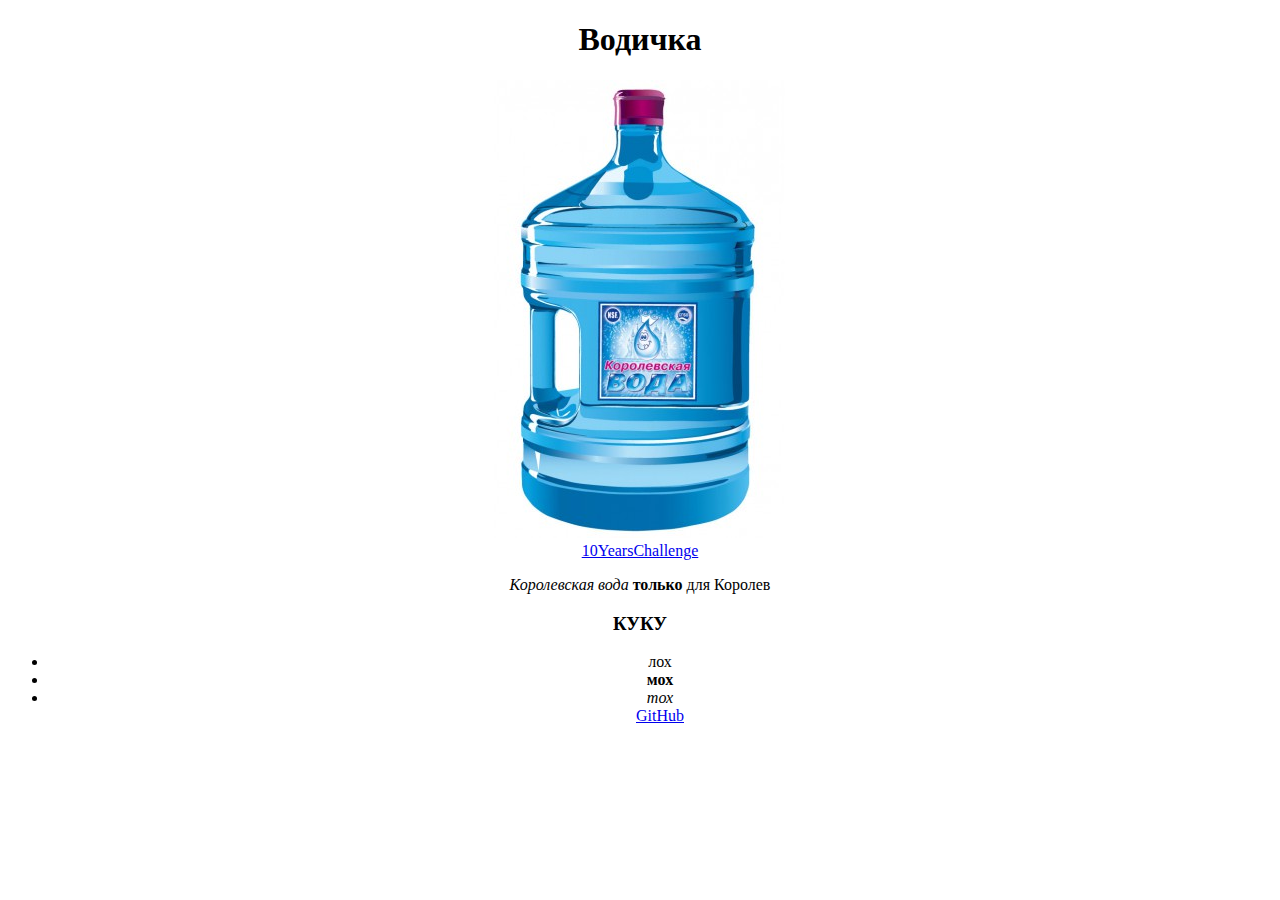
==== index.html @ de286836 "Add files via upload" ====
<!doctype html>
<html>
<head>
  <meta charset="utf-8">
<title>Королевская вода</title>
</head>
<body>
  <center>
  <h1>Водичка</h1>
  <img src="korolevskaya-voda-19l.jpg" alt="Картинка не отображается">
  <br>
  <a href="https://kingswater.ru">10YearsChallenge</a>
  <p><i>Королевская вода</i> <b>только</b> для Королев</p>
  <h3>КУКУ</h3>
  <ul>
    <li>лох</li>
    <li><b>мох</b></li>
    <li><i>тох</i></li>
    <a href="https://dariakachay.github.io/danya/">GitHub</a>
  </center>
</body>
</html>
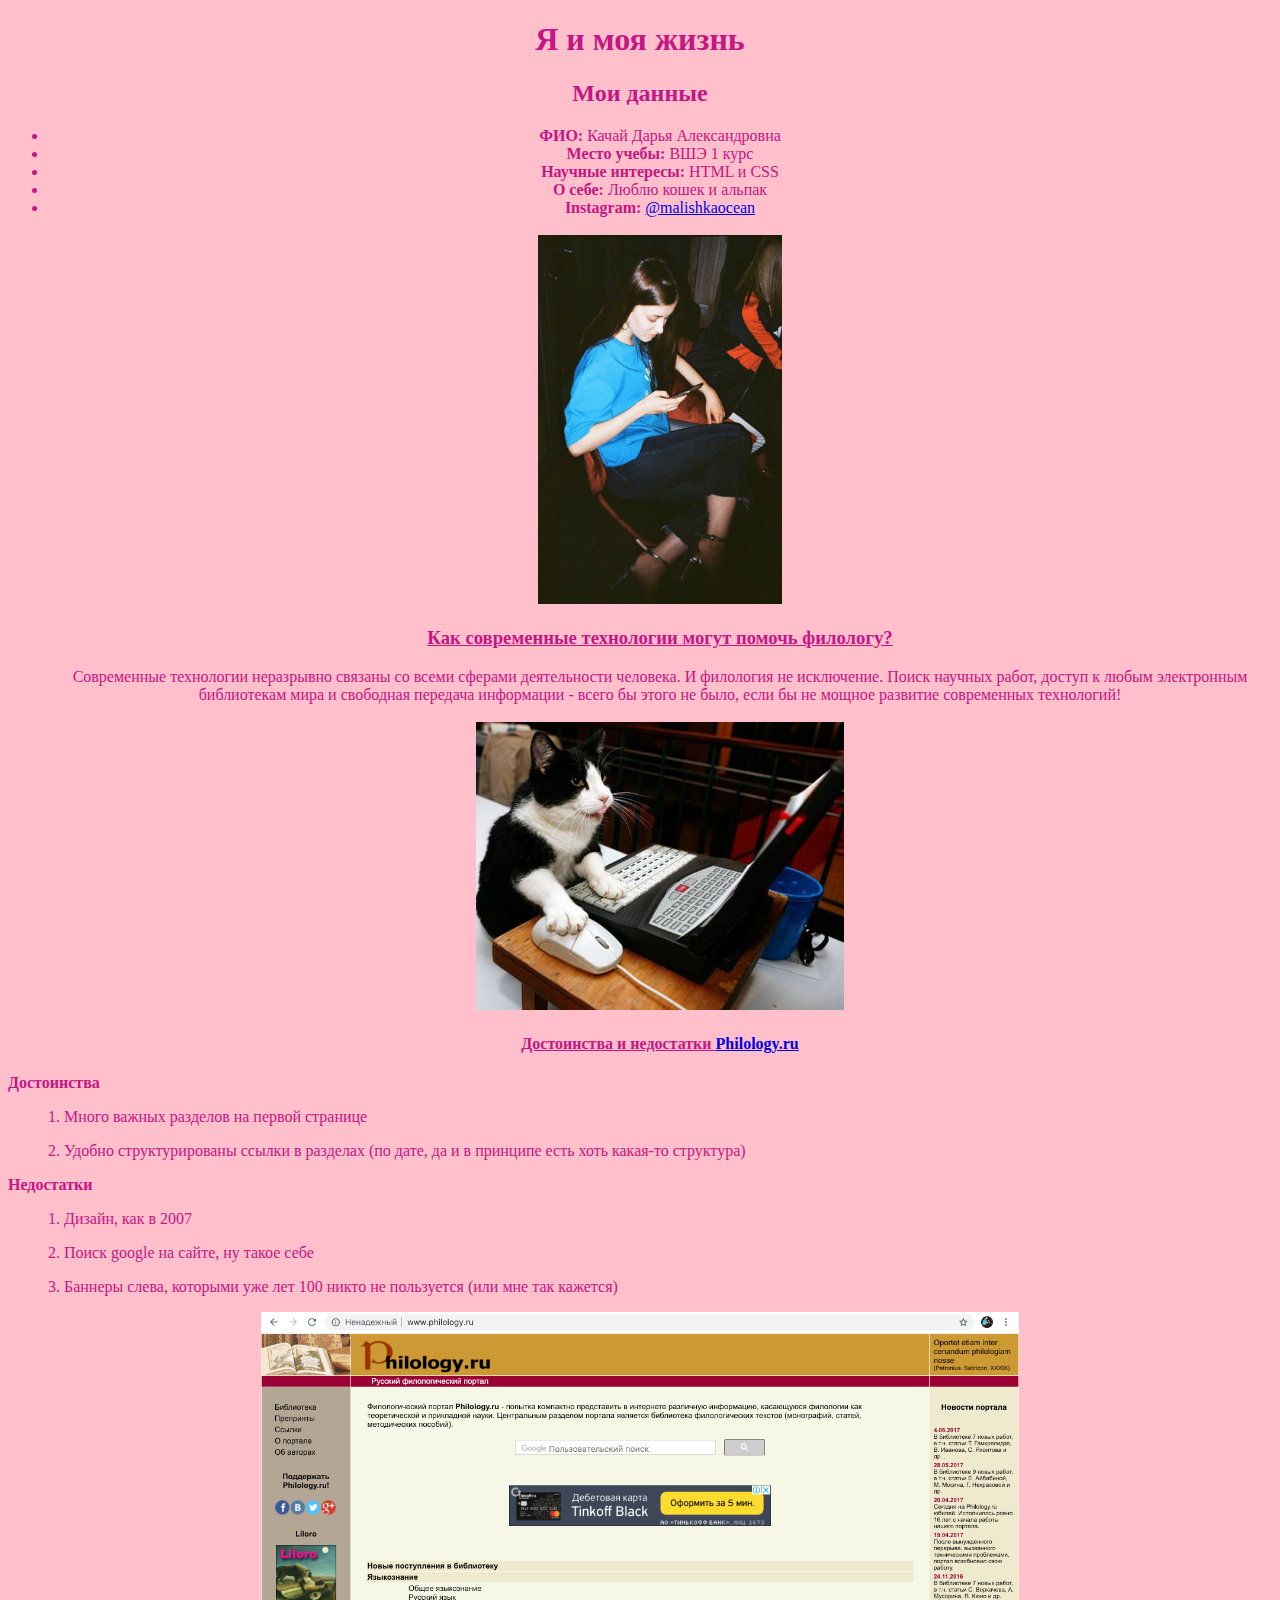
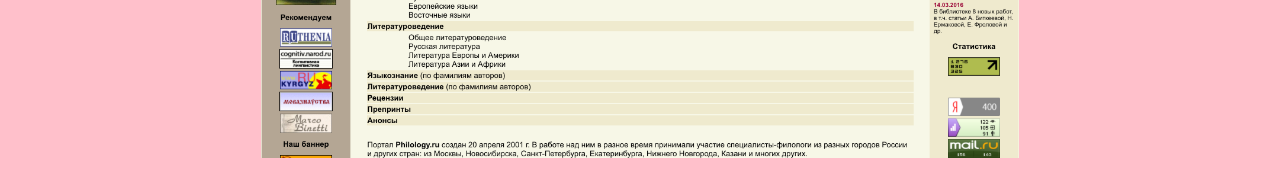
==== commit 59d04950: "Add files via upload" ====
--- a/index.html
+++ b/index.html
@@ -2,21 +2,43 @@
 <html>
 <head>
   <meta charset="utf-8">
-<title>Королевская вода</title>
+  <title>Дашка Качай</title>
+  <style>
+   body {background: #FFC0CB; color: #C71585}
+  </style>
 </head>
 <body>
-  <center>
-  <h1>Водичка</h1>
-  <img src="korolevskaya-voda-19l.jpg" alt="Картинка не отображается">
-  <br>
-  <a href="https://kingswater.ru">10YearsChallenge</a>
-  <p><i>Королевская вода</i> <b>только</b> для Королев</p>
-  <h3>КУКУ</h3>
+<center>
+  <h1>Я и моя жизнь</h1>
+  <h2>Мои данные</h2>
   <ul>
-    <li>лох</li>
-    <li><b>мох</b></li>
-    <li><i>тох</i></li>
-    <a href="https://dariakachay.github.io/danya/">GitHub</a>
-  </center>
-</body>
-</html>
+    <li><b>ФИО: </b>Качай Дарья Александровна</li>
+    <li><b>Место учебы: </b>ВШЭ 1 курс</li>
+    <li><b>Научные интересы: </b>HTML и CSS</li>
+    <li><b>О себе: </b>Люблю кошек и альпак</li>
+    <li><b>Instagram: </b><a href="https://www.instagram.com/malishkaocean/">@malishkaocean</a></li>
+    <br>
+    <img src="c9FZ4nV-eQc.jpg" width="20%" alt="Картинка не отображается">
+  <h3><ins>Как современные технологии могут помочь филологу?</ins></h3>
+  <p>Современные технологии неразрывно связаны со всеми сферами деятельности человека. И филология не исключение. Поиск научных работ, доступ к любым электронным библиотекам мира и свободная передача информации - всего бы этого не было, если бы не мощное развитие современных технологий!
+    <br>
+    <br>
+    <img src="612.jpg" width="30%"alt="Картинка не отображается">
+  <h4><ins>Достоинства и недостатки <a href="http://www.philology.ru/">Philology.ru</a></ins></h3>
+    </center>
+    <p><b>Достоинства</b></p>
+   <ul>
+    <p>1. Много важных разделов на первой странице </p>
+    <p>2. Удобно структурированы ссылки в разделах (по дате, да и в принципе есть хоть какая-то структура)</p>
+  </ul>
+    <p><b>Недостатки</b></p>
+    <ul>
+     <p>1. Дизайн, как в 2007</p>
+     <p>2. Поиск google на сайте, ну такое себе</p>
+     <p>3. Баннеры слева, которыми уже лет 100 никто не пользуется (или мне так кажется)</p>
+    </ul>
+    <center>
+    <img src="снимокэкрана.jpg" width="60%" alt="Картинка не отображается">
+</center>
+ </body>
+ </html>
